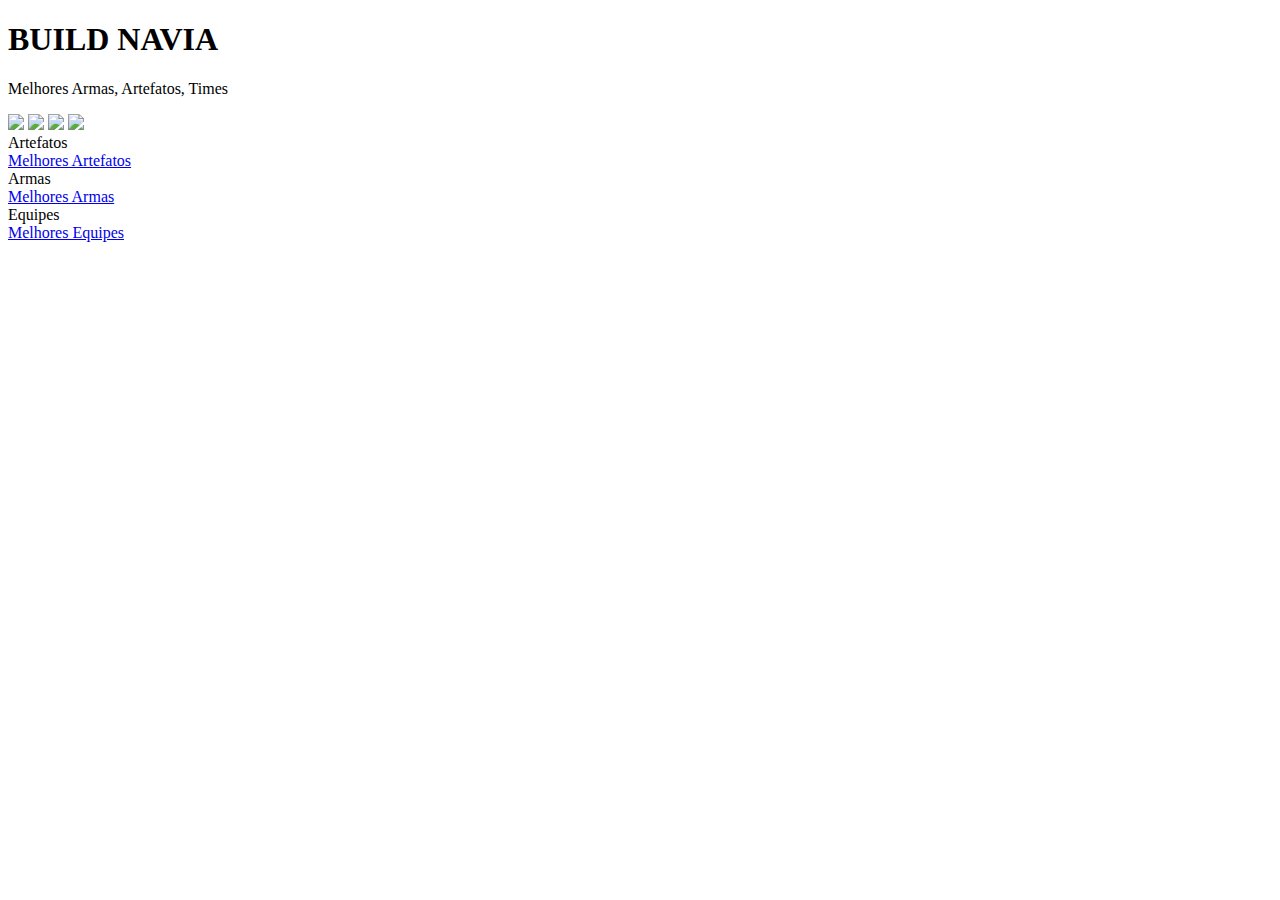
==== index.html @ 8aa16150 "Update index.html" ====
<!DOCTYPE html>
<html lang="en">
<head>
    <meta charset="UTF-8">
    <meta name="viewport" content="width=device-width, initial-scale=1.0">
    <link rel="shortcut icon" href="ICONE.ico" type="Aula-03/ICONE">
    <title></title>
</head>
<body>
    <h1> BUILD NAVIA</h1>
    
    <p>Melhores Armas, Artefatos, Times</p>
    
    
    <img src="https://i.pinimg.com/236x/b5/96/95/b59695635a07476ccb2c4b03865c43f2.jpg" alt=" ">
    <img src="https://i.pinimg.com/236x/bf/1b/01/bf1b01e4eaeb47891477412b5173fe0b.jpg" alt=" "> 
    <img src="https://i.pinimg.com/236x/69/8d/55/698d5584ca2943e92c44e269560d4352.jpg" alt=" ">
    <img src="https://i.pinimg.com/236x/ee/73/c4/ee73c4e79c295b721391fe975e28c7f1.jpg" alt=" ">
    
    
    
        <li>Artefatos</li>
        <a href="https://github.com/Yuk1wa/site-2024/blob/main/Artefatos" target="_blank">Melhores Artefatos</a>
    
        <li>Armas</li>
        <a href=" " target="_blank">Melhores Armas</a>
    
        <li>Equipes</li>
        <a href=" " target="_blank">Melhores Equipes</a>
        
    </ol>
    <h2> </h2>
    <a href=" "> </a>

    <h2>  </h2>
    <a href=" "> </a>
     <h2> </h2>
    
    <p> </p>
    
    
</body>
</html>
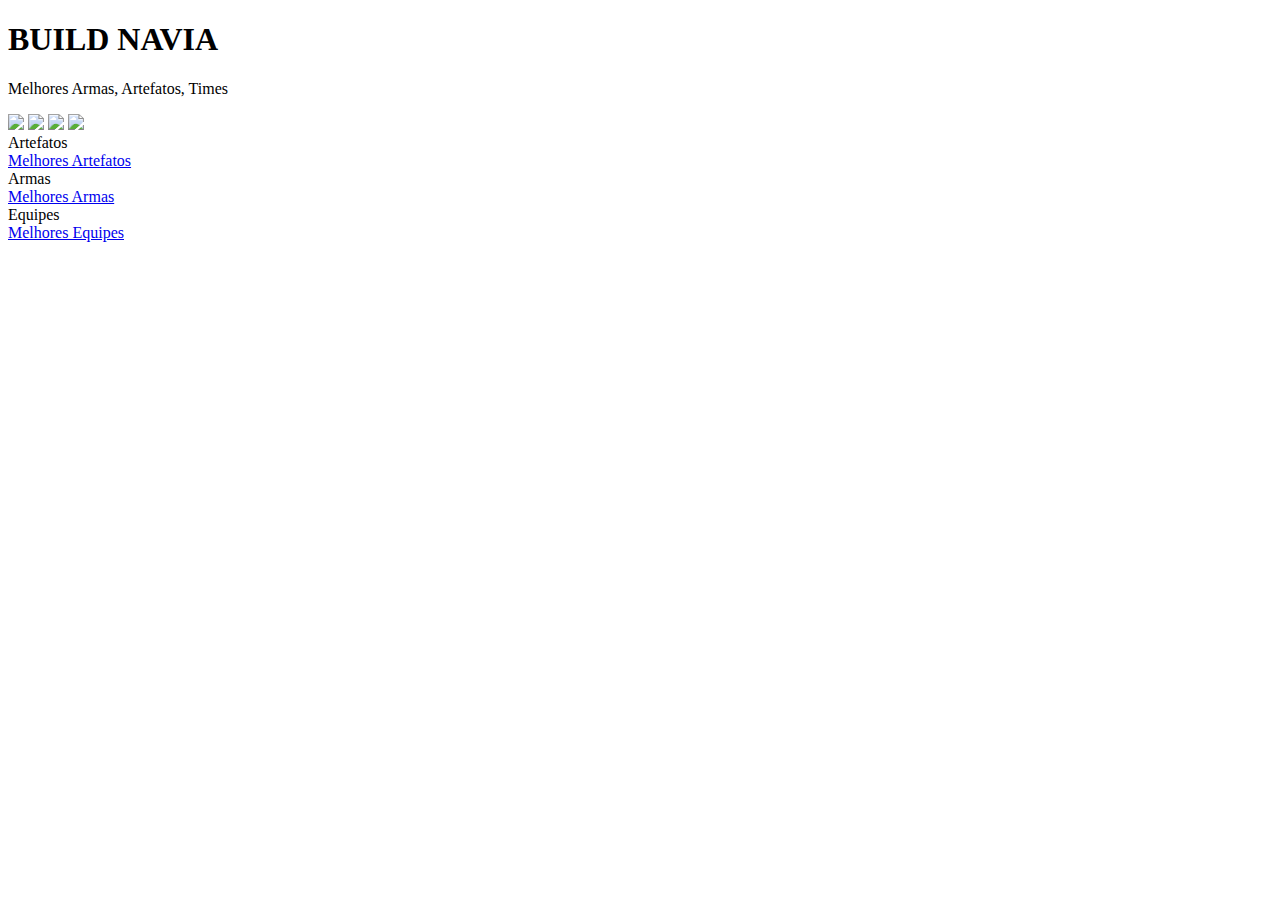
==== commit 4492f9fe: "Update index.html" ====
--- a/index.html
+++ b/index.html
@@ -20,7 +20,7 @@
     
     
         <li>Artefatos</li>
-        <a href="https://github.com/Yuk1wa/site-2024/blob/main/Artefatos" target="_blank">Melhores Artefatos</a>
+        <a href="Artefatos.html" target="_blank">Melhores Artefatos</a>
     
         <li>Armas</li>
         <a href=" " target="_blank">Melhores Armas</a>
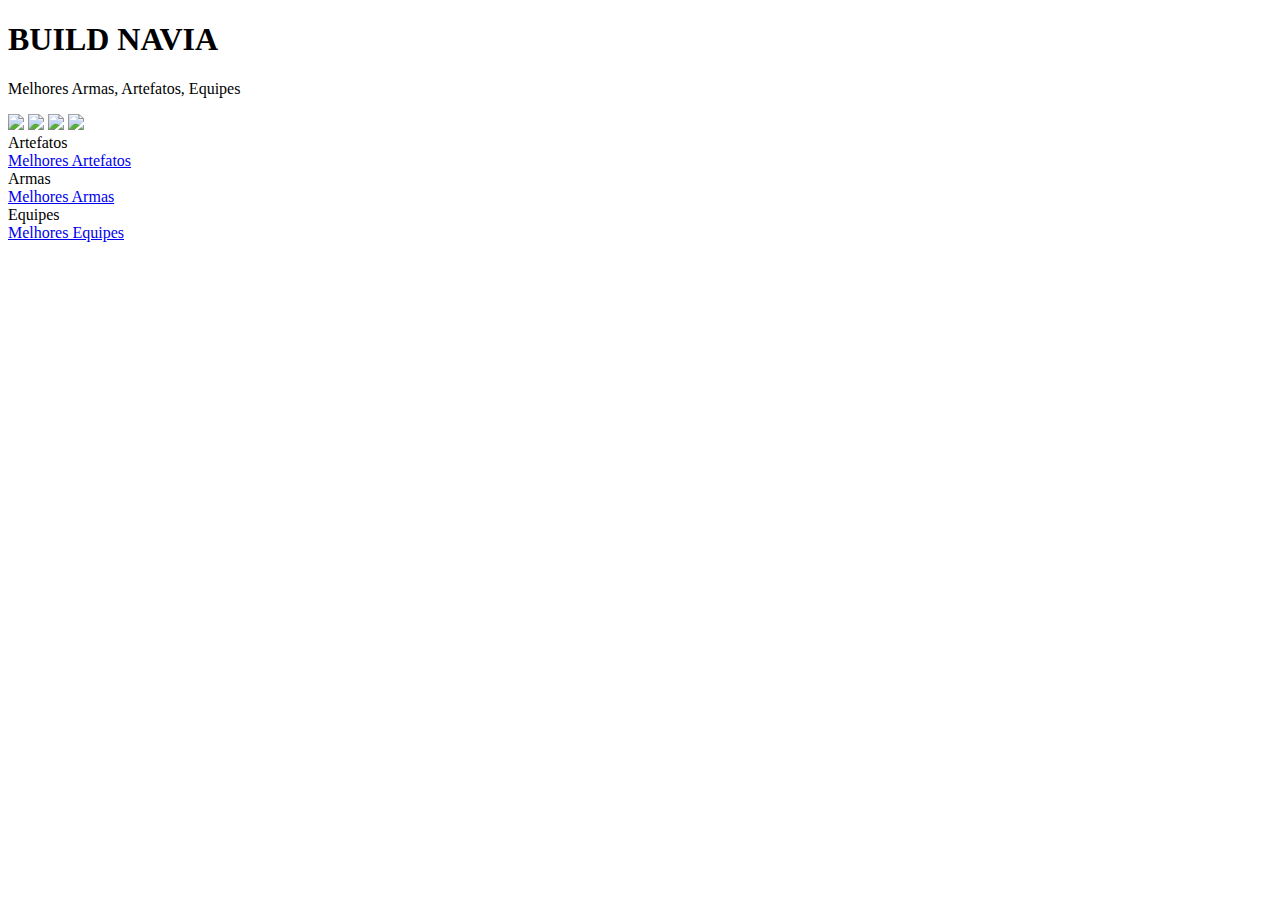
==== commit 5ac14bbe: "Update index.html" ====
--- a/index.html
+++ b/index.html
@@ -9,7 +9,7 @@
 <body>
     <h1> BUILD NAVIA</h1>
     
-    <p>Melhores Armas, Artefatos, Times</p>
+    <p>Melhores Armas, Artefatos, Equipes</p>
     
     
     <img src="https://i.pinimg.com/236x/b5/96/95/b59695635a07476ccb2c4b03865c43f2.jpg" alt=" ">
@@ -23,10 +23,10 @@
         <a href="Artefatos.html" target="_blank">Melhores Artefatos</a>
     
         <li>Armas</li>
-        <a href=" " target="_blank">Melhores Armas</a>
+        <a href="Amas.html" target="_blank">Melhores Armas</a>
     
         <li>Equipes</li>
-        <a href=" " target="_blank">Melhores Equipes</a>
+        <a href="Equpies.html" target="_blank">Melhores Equipes</a>
         
     </ol>
     <h2> </h2>
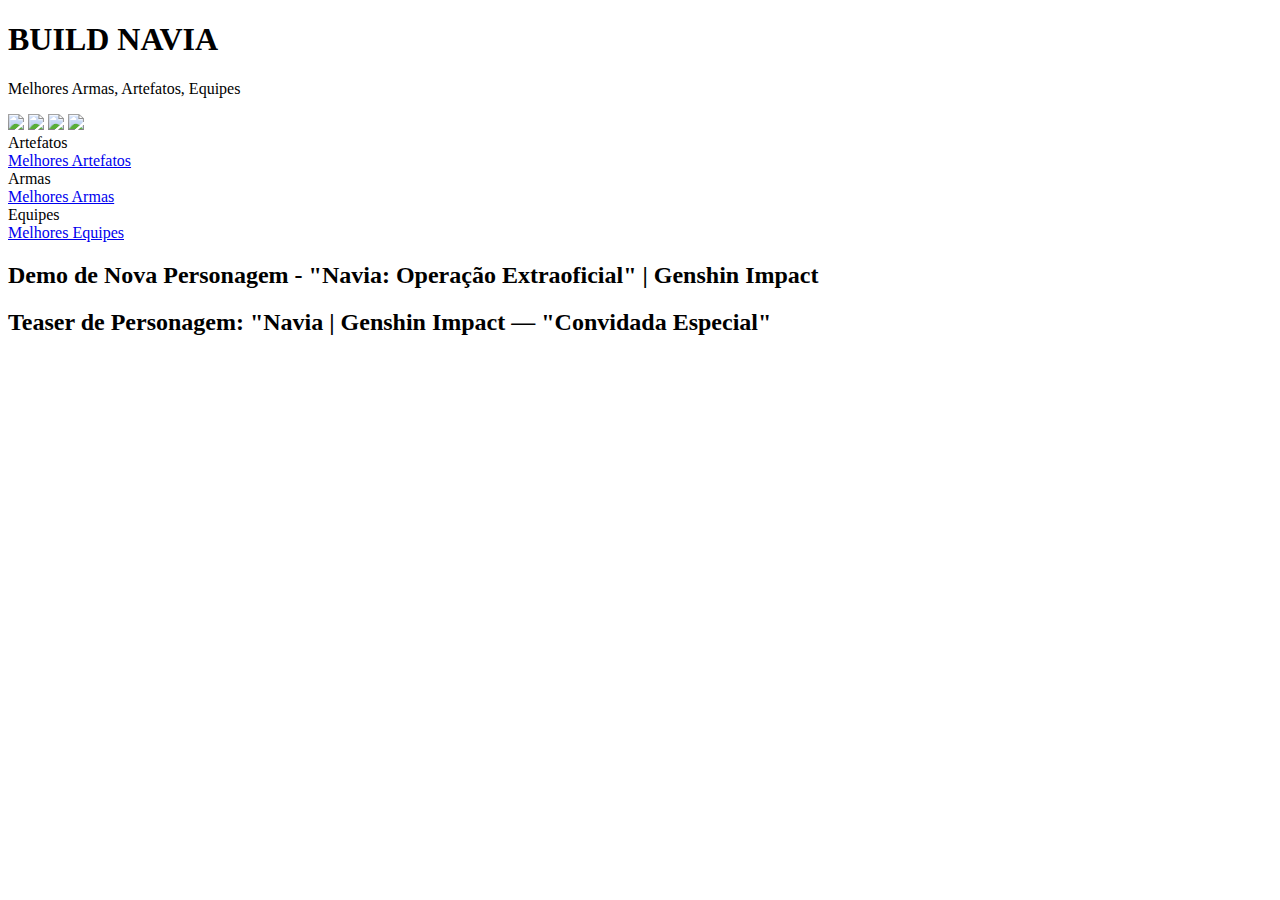
==== commit 2d588b05: "Update index.html" ====
--- a/index.html
+++ b/index.html
@@ -23,20 +23,18 @@
         <a href="Artefatos.html" target="_blank">Melhores Artefatos</a>
     
         <li>Armas</li>
-        <a href="Amas.html" target="_blank">Melhores Armas</a>
+        <a href="Armas.html" target="_blank">Melhores Armas</a>
     
         <li>Equipes</li>
-        <a href="Equpies.html" target="_blank">Melhores Equipes</a>
+        <a href="Equipes.html" target="_blank">Melhores Equipes</a>
         
     </ol>
-    <h2> </h2>
-    <a href=" "> </a>
+    <h2>Demo de Nova Personagem - "Navia: Operação Extraoficial" | Genshin Impact</h2>
+    <a href="https://youtu.be/o1EEvbQXe6Y?si=W2KHQLAglySAKLxZ"> </a>
 
-    <h2>  </h2>
-    <a href=" "> </a>
-     <h2> </h2>
-    
-    <p> </p>
+    <h2>Teaser de Personagem: "Navia | Genshin Impact — "Convidada Especial"</h2>
+    <a href="https://youtu.be/vcJ6l5z9GHk?si=2uTuRX59q4v_9AEw"> </a>
+     
     
     
 </body>
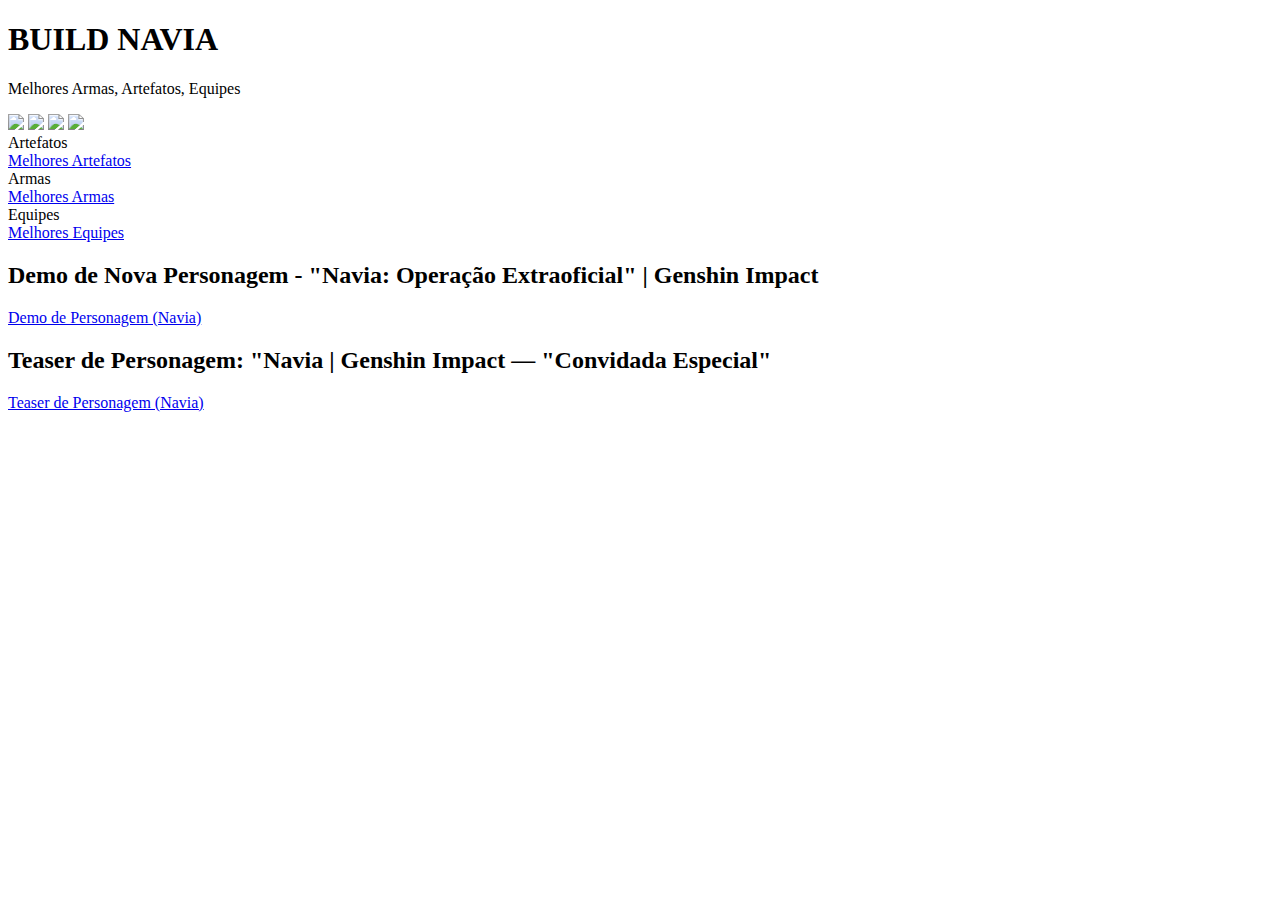
==== commit 9aa35aec: "Update index.html" ====
--- a/index.html
+++ b/index.html
@@ -30,10 +30,10 @@
         
     </ol>
     <h2>Demo de Nova Personagem - "Navia: Operação Extraoficial" | Genshin Impact</h2>
-    <a href="https://youtu.be/o1EEvbQXe6Y?si=W2KHQLAglySAKLxZ"> </a>
+    <a href="https://youtu.be/o1EEvbQXe6Y?si=W2KHQLAglySAKLxZ">Demo de Personagem (Navia)</a>
 
     <h2>Teaser de Personagem: "Navia | Genshin Impact — "Convidada Especial"</h2>
-    <a href="https://youtu.be/vcJ6l5z9GHk?si=2uTuRX59q4v_9AEw"> </a>
+    <a href="https://youtu.be/vcJ6l5z9GHk?si=2uTuRX59q4v_9AEw">Teaser de Personagem (Navia)</a>
      
     
     
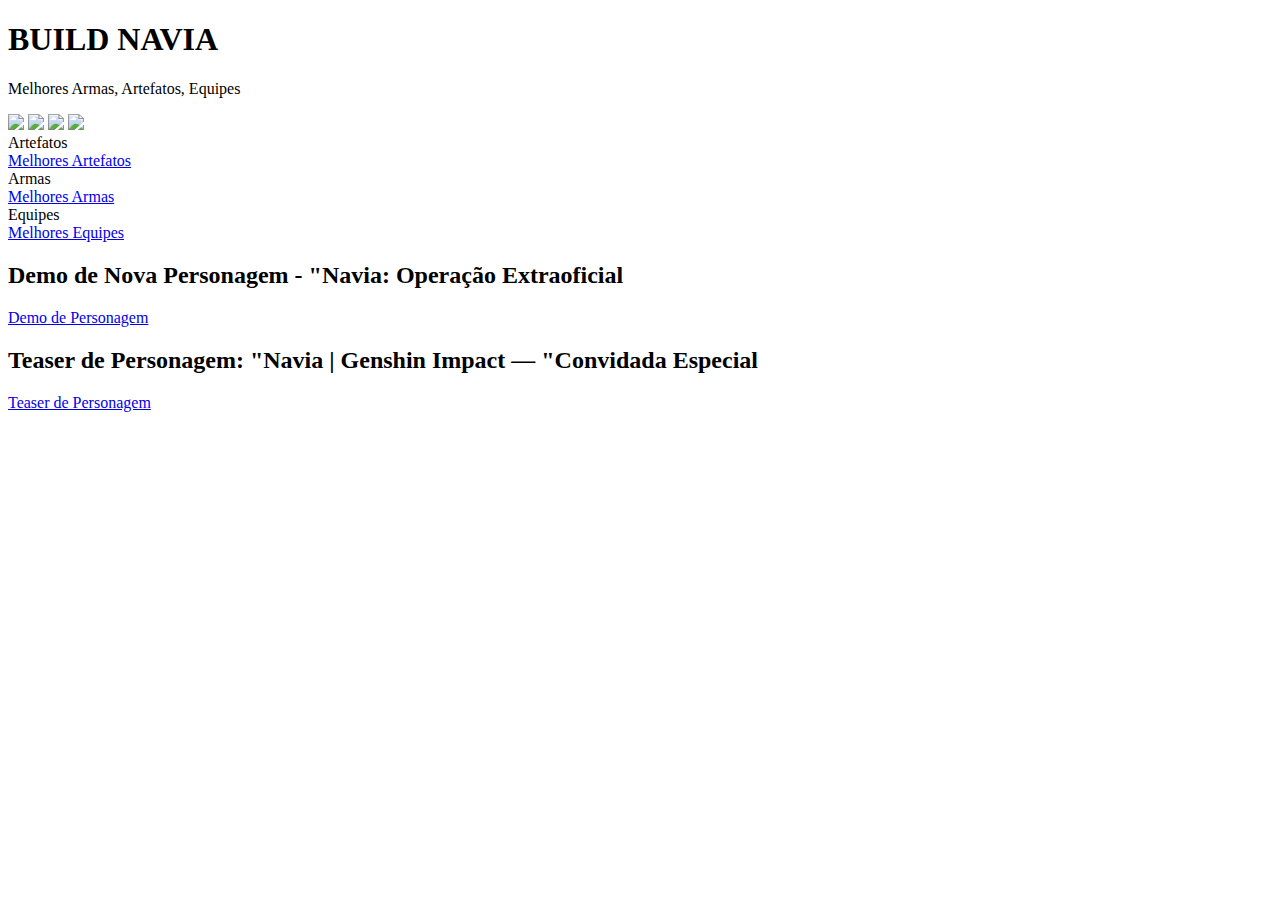
==== commit ecef64d9: "Update index.html" ====
--- a/index.html
+++ b/index.html
@@ -29,13 +29,11 @@
         <a href="Equipes.html" target="_blank">Melhores Equipes</a>
         
     </ol>
-    <h2>Demo de Nova Personagem - "Navia: Operação Extraoficial" | Genshin Impact</h2>
-    <a href="https://youtu.be/o1EEvbQXe6Y?si=W2KHQLAglySAKLxZ">Demo de Personagem (Navia)</a>
-
-    <h2>Teaser de Personagem: "Navia | Genshin Impact — "Convidada Especial"</h2>
-    <a href="https://youtu.be/vcJ6l5z9GHk?si=2uTuRX59q4v_9AEw">Teaser de Personagem (Navia)</a>
+     <h2>Demo de Nova Personagem - "Navia: Operação Extraoficial</h2>
+    <a href="https://youtu.be/o1EEvbQXe6Y?si=W2KHQLAglySAKLxZ" target="_blank">Demo de Personagem </a>
+    <h2>Teaser de Personagem: "Navia | Genshin Impact — "Convidada Especial</h2>
+    <a href="https://youtu.be/vcJ6l5z9GHk?si=2uTuRX59q4v_9AEw" target="_blank">Teaser de Personagem  </a>
      
-    
-    
+        
 </body>
 </html>
